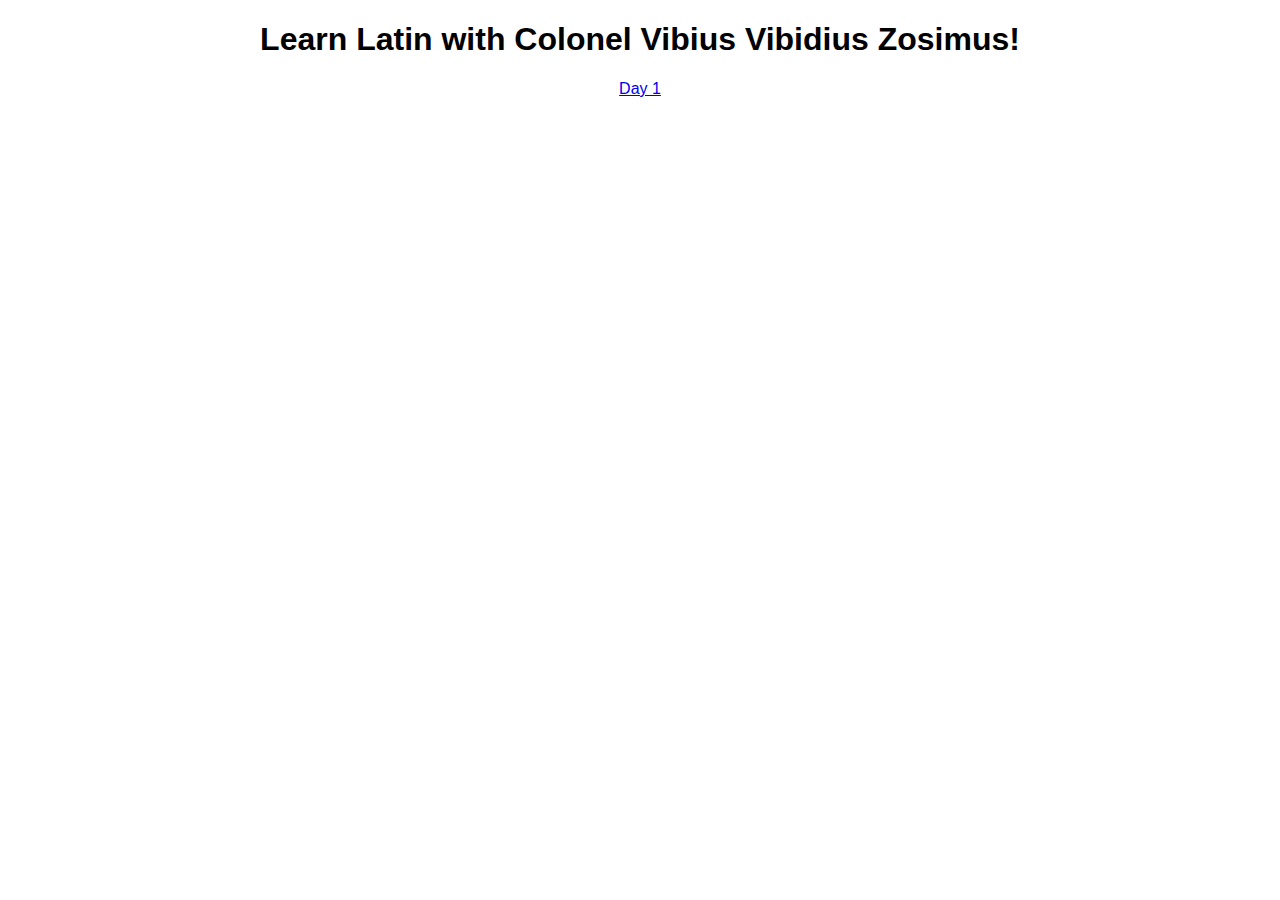
==== learn_latin/index.html @ 15ccc189 "new learn_latin section" ====
<!DOCTYPE html>
<html>
<head>
  <title>Learn Latin</title>
  <link rel="stylesheet" href="styles.css">
</head>
<body>
  <h1>Learn Latin with Colonel Vibius Vibidius Zosimus!</h1>
  <a href="day_1/index.html">
    <p>Day 1</p>
  </a>
</body>
</html>
---- learn_latin/styles.css ----
*
{
  font-family:sans-serif;
  text-align:center;
}
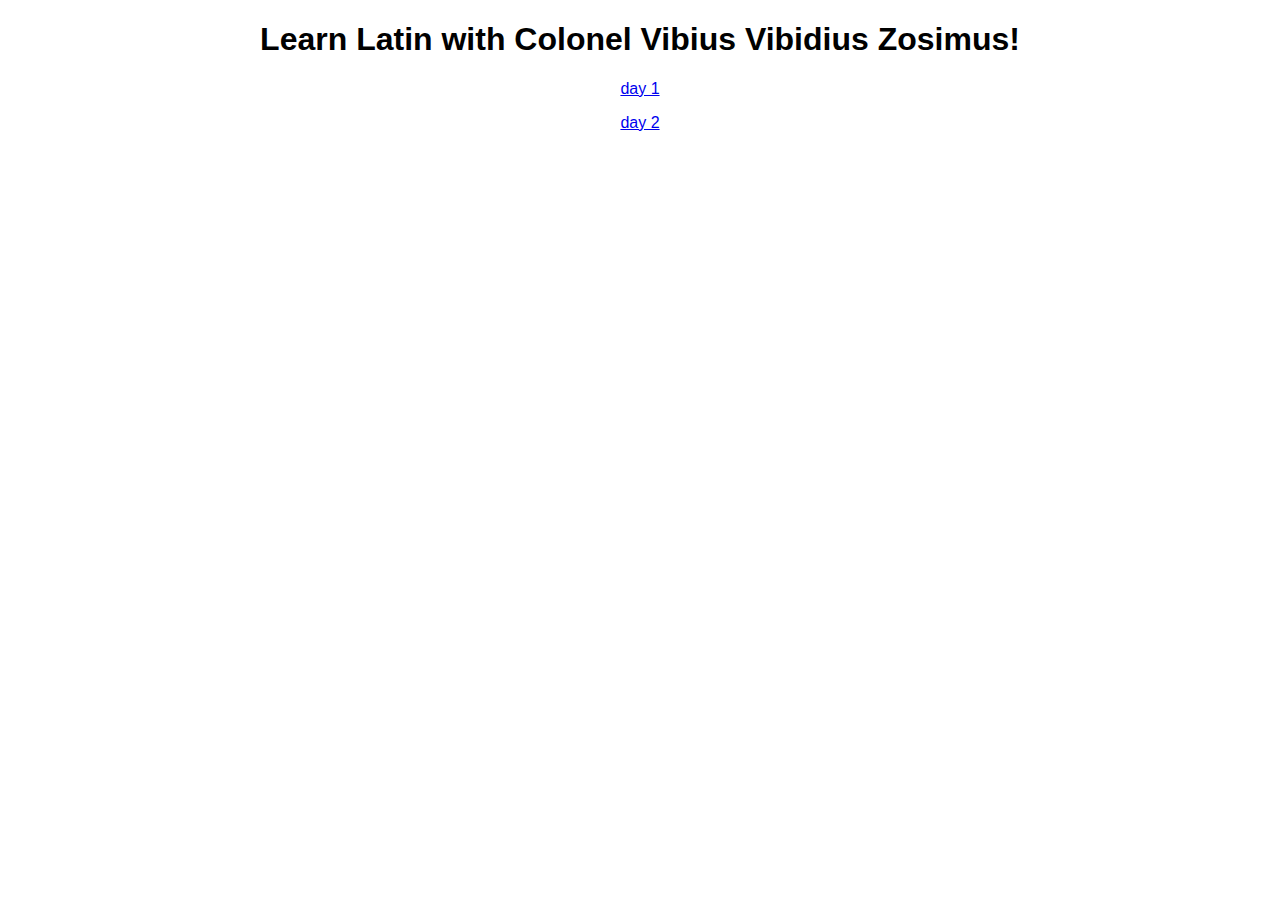
==== commit bf340e90: "refined index page" ====
--- a/learn_latin/index.html
+++ b/learn_latin/index.html
@@ -7,7 +7,10 @@
 <body>
   <h1>Learn Latin with Colonel Vibius Vibidius Zosimus!</h1>
   <a href="day_1/index.html">
-    <p>Day 1</p>
+    <p>day 1</p>
+  </a>
+  <a href="day_2/index.html">
+    <p>day 2</p>
   </a>
 </body>
 </html>
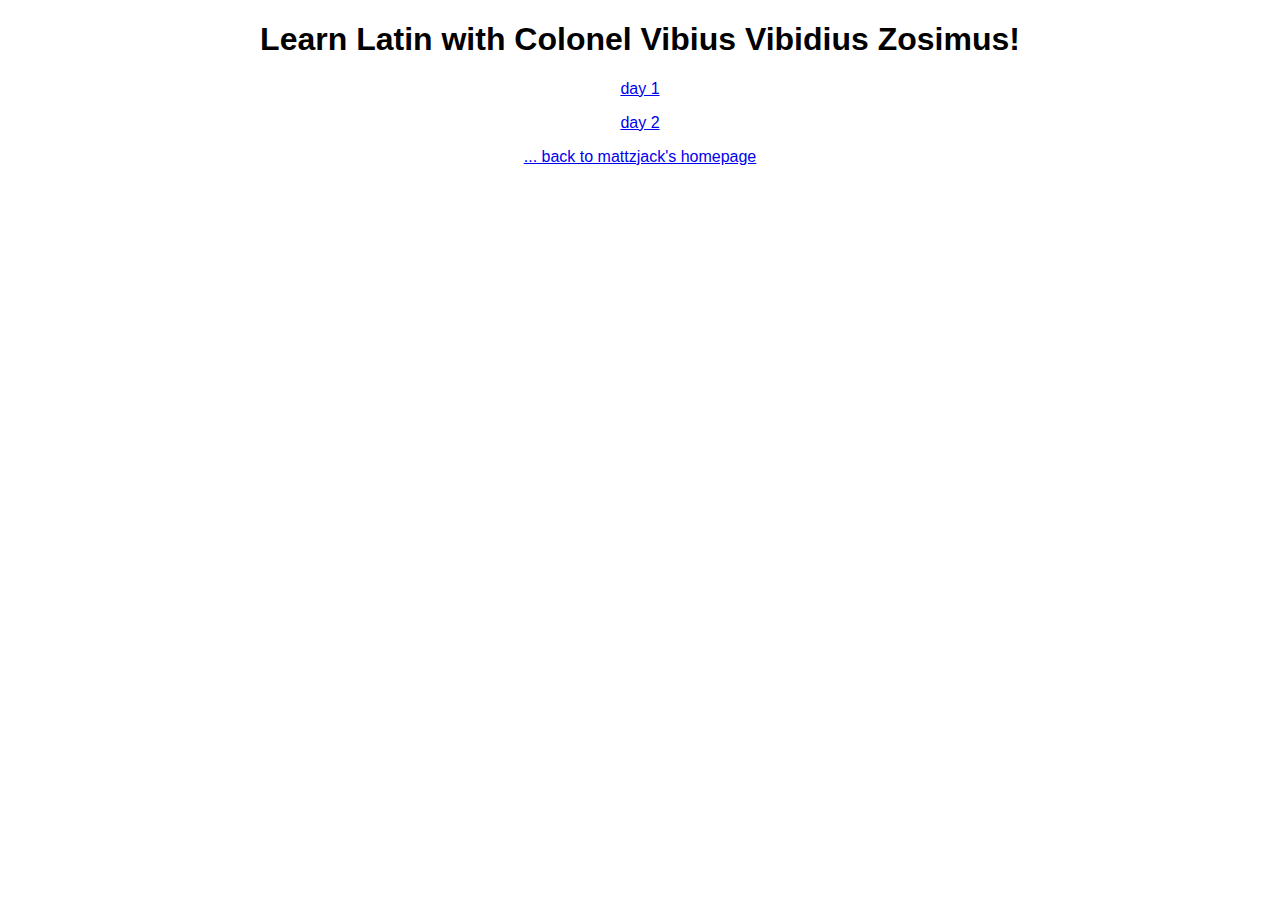
==== commit fb8e2be5: "portal, portal warning, pig latin" ====
--- a/learn_latin/index.html
+++ b/learn_latin/index.html
@@ -12,5 +12,6 @@
   <a href="day_2/index.html">
     <p>day 2</p>
   </a>
+  <a href="/"><p>... back to mattzjack's homepage</p></a>
 </body>
 </html>
